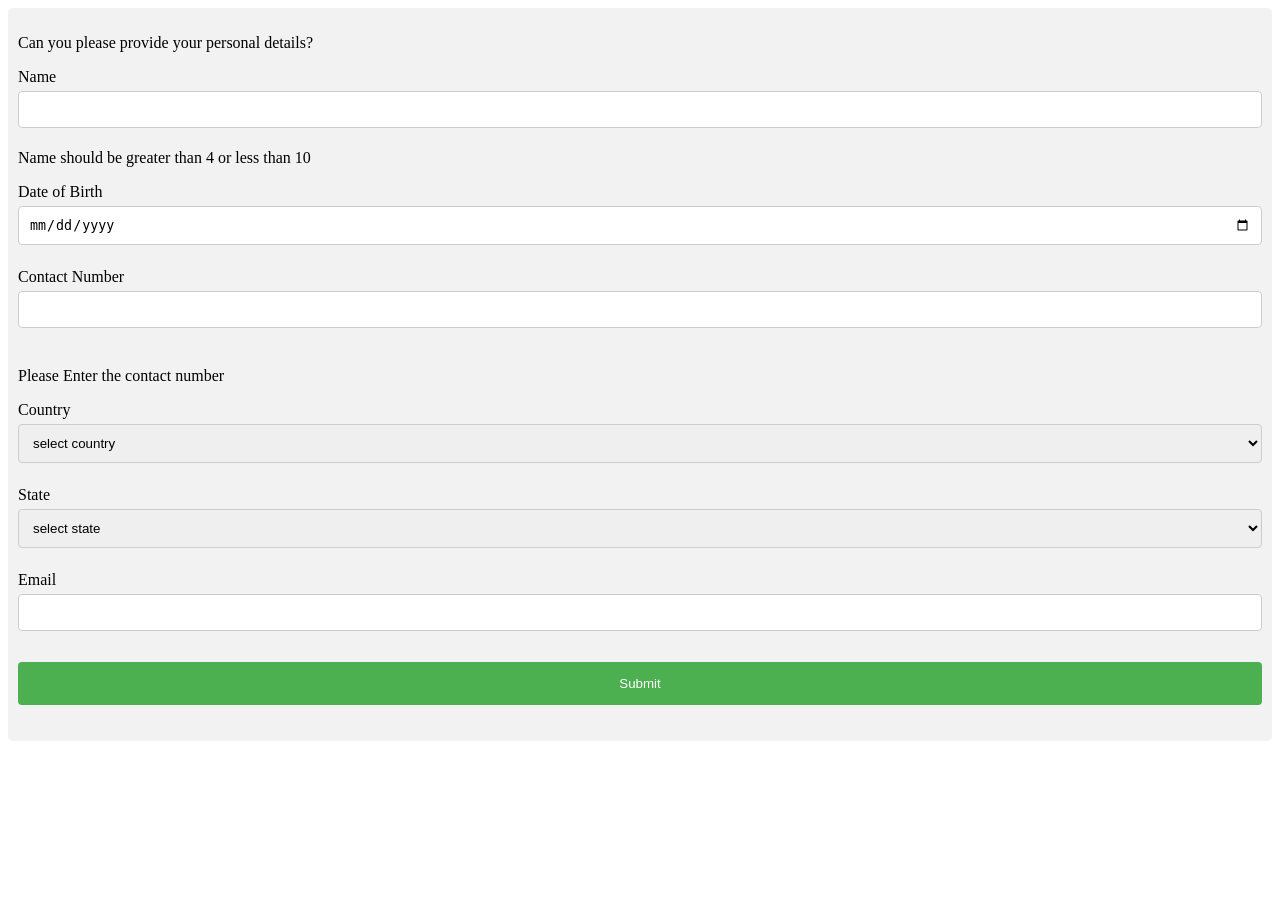
==== form.html @ e859589e "Added files" ====
<!DOCTYPE html>
<html lang="en">
  <head>
    <meta charset="UTF-8" />
    <meta http-equiv="X-UA-Compatible" content="IE=edge" />
    <meta name="viewport" content="width=device-width, initial-scale=1.0" />
    <link rel="stylesheet" href="index.css" />
    <title>Form</title>
  </head>
  <body>
    <div id="form">
      <div>
        <p>Can you please provide your personal details?</p>
        <form id="formSubmit">
          <label for="fname">Name</label><br />
          <input type="text" id="fname" name="fname" value="" required/>
          <p id="userError" >Name should be greater than 4 or less than 10</p>
          <label for="dob">Date of Birth</label><br />
          
          <input type="date" id="dob" name="dob" value="" required/><br /><br />

          <label for="cnumber">Contact Number</label><br />
          <input
            type="number"
            id="cnumber"
            name="cnumber"
            value=""
            required
          /><br /><br />
          <p id="phoneError">Please Enter the contact number</p>

          <label for="country">Country</label>
          <select id="country" name="country">
            <option>select country</option></select
          ><br /><br />

          <label for="state">State</label>
          <select id="state" name="state">
            <option>select state</option></select
          ><br /><br />

          <label for="email">Email</label><br />
          <input type="email" id="email" name="email" value="" required/><br /><br />

          <input onclick="validateForm()" type="submit"></input>
        </form>
        <br />
        <script src="script.js"></script>
      </div>
      <p id="suc"></p>
    </div>
  </body>
</html>
---- index.css ----
#main {
  margin: 0;
  padding: 0;
  box-sizing: border-box;
  border: 5px solid green;
  height: 100vh;
  width: 100vw;
}

.iframe {
  margin-left: 60vh;
  margin-top: 10px;
  height: 90vh;
  width: 30vw;
  border: 5px solid red;
}

#form {
  padding: 10px;;
}

input[type="text"],
select {
  width: 100%;
  padding: 10px 10px;
  margin: 5px 0;
  display: inline-block;
  border: 1px solid #ccc;
  border-radius: 4px;
  box-sizing: border-box;
}

input[type="number"],
select {
  width: 100%;
  padding: 10px 10px;
  margin: 5px 0;
  display: inline-block;
  border: 1px solid #ccc;
  border-radius: 4px;
  box-sizing: border-box;
}

input[type="email"],
select {
  width: 100%;
  padding: 10px 10px;
  margin: 5px 0;
  display: inline-block;
  border: 1px solid #ccc;
  border-radius: 4px;
  box-sizing: border-box;
}

input[type="date"],
select {
  width: 100%;
  padding: 10px 10px;
  margin: 5px 0;
  display: inline-block;
  border: 1px solid #ccc;
  border-radius: 4px;
  box-sizing: border-box;
}

input[type="submit"] {
  width: 100%;
  background-color: #4caf50;
  color: white;
  padding: 14px 20px;
  margin: 8px 0;
  border: none;
  border-radius: 4px;
  cursor: pointer;
}

button[type="submit"]{
  background-color: #45a049;
}

div {
  border-radius: 5px;
  background-color: #f2f2f2;
  /* border: 1px solid #ccc; */
}

#suc{
  display: none;
}
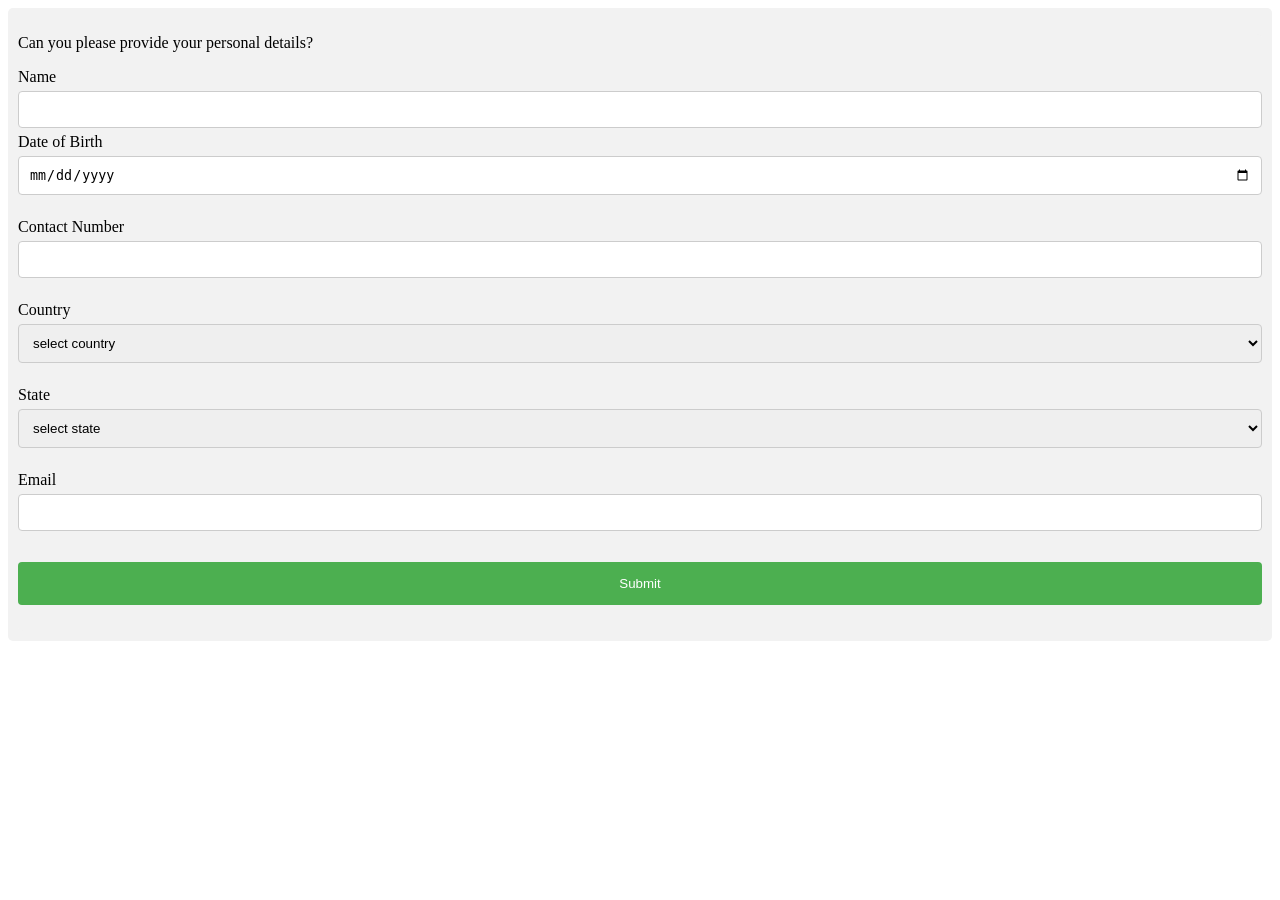
==== commit cf315edf: "fixed country state dropdown issue" ====
--- a/form.html
+++ b/form.html
@@ -14,7 +14,6 @@
         <form id="formSubmit">
           <label for="fname">Name</label><br />
           <input type="text" id="fname" name="fname" value="" required/>
-          <p id="userError" >Name should be greater than 4 or less than 10</p>
           <label for="dob">Date of Birth</label><br />
           
           <input type="date" id="dob" name="dob" value="" required/><br /><br />
@@ -27,7 +26,6 @@
             value=""
             required
           /><br /><br />
-          <p id="phoneError">Please Enter the contact number</p>
 
           <label for="country">Country</label>
           <select id="country" name="country">
